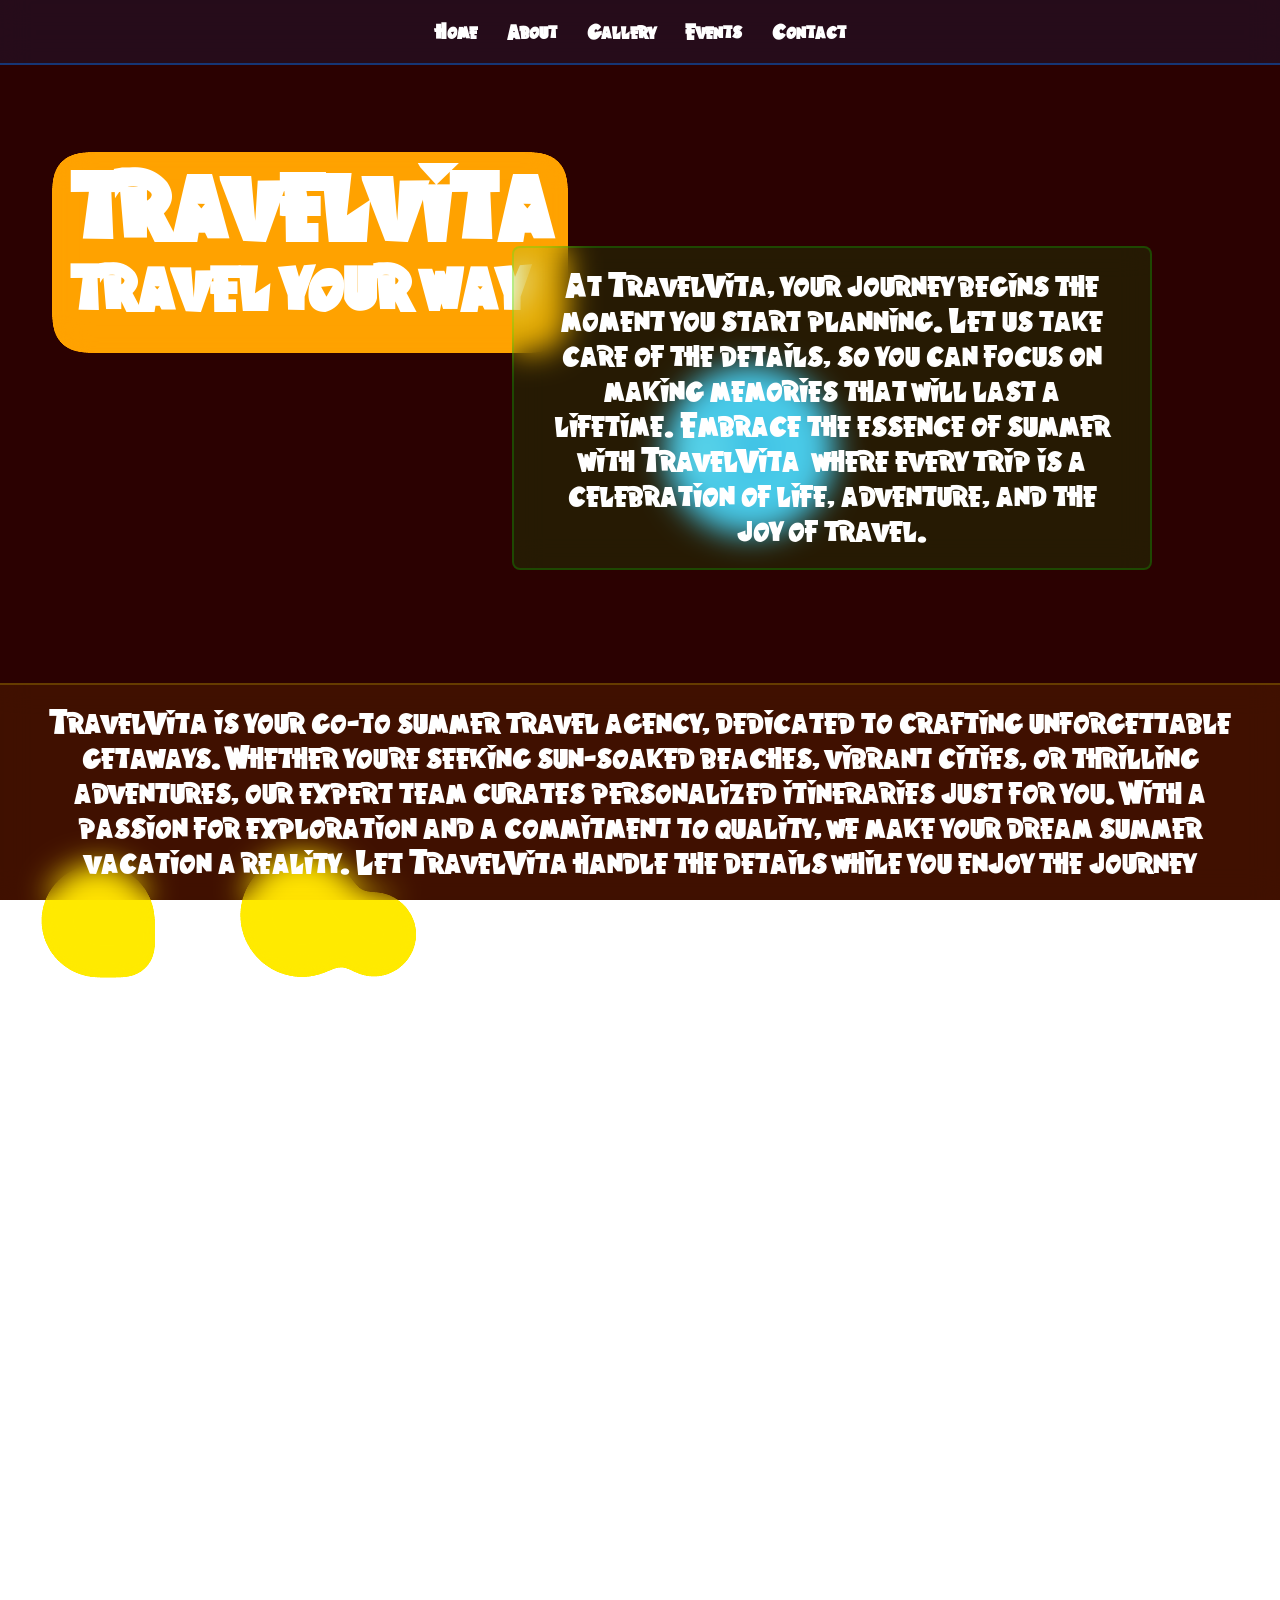
==== about.html @ 9effb55e "Promised Consort Radahn miquella" ====
<!DOCTYPE html>
<html>
<head>
<meta name="viewport" content="width=device-width, initial-scale=1.0">
<title>About</title>
<link rel="stylesheet" type="text/css" href="about.css">
</head>
<body>
    <div class="navbar">
        <ul>
            <li><a href="index.html">Home</a></li>
            <li><a href="about.html">About</a></li>
            <li><a href="gallery.html">Gallery</a></li>
            <li><a href="events.html">Events</a></li>
            <li><a href="contact.html">Contact</a></li>
        </ul>
    </div>
	<section>
		<h2>travelvita</h2>
        <br>
        <h3>travel your way</h3>
		<div class="box"></div>
        <div class="container"></div>
        <p class="centered-box">TravelVita is your go-to summer travel agency, dedicated to crafting unforgettable getaways. Whether you're seeking sun-soaked beaches, vibrant cities, or thrilling adventures, our expert team curates personalized itineraries just for you. With a passion for exploration and a commitment to quality, we make your dream summer vacation a reality. Let TravelVita handle the details while you enjoy the journey</p>
        <div class="right-box">At TravelVita, your journey begins the moment you start planning. Let us take care of the details, so you can focus on making memories that will last a lifetime. Embrace the essence of summer with TravelVita—where every trip is a celebration of life, adventure, and the joy of travel.</div>
	</section>
	<svg>
		<filter id="gooey">
			<feGaussianBlur in="SourceGraphic" stdDeviation="10" />
			<feColorMatrix values="
														1 0 0 0 0
														0 1 0 0 0
														0 0 1 0 0
														0 0 0 50 -10"
											/>
		</filter>
	</svg>
    <script>
		document.addEventListener('DOMContentLoaded', () => {
			let container = document.querySelector('.container');
			for (let j = 0; j < 4; j++){
				let loader = document.createElement('div');
				loader.classList.add('loader');
				loader.style.setProperty('--j', j);
				for (let i = 1; i <= 20; i++){
					let span = document.createElement('span');
					span.style.setProperty('--i',i);
					loader.appendChild(span);
				}
				container.appendChild(loader);
			}
		})
	</script>
	<script>
		function falling(){
			let box = document.querySelector('.box')
			let e = document.createElement('div');

			e.setAttribute('class','circle');
			box.appendChild(e);
			let size = Math.random() * 100;
			e.style.width = 15 + size + 'px';
			let boxWidth = box.clientWidth;
			e.style.left = Math.random() * boxWidth + 'px';
			setTimeout(function(){
				box.removeChild(e)
			},5000)
		}
		setInterval(function(){
			falling();
		},200);
	</script>
</body>
</html>
---- about.css ----
@font-face {
	font-family: 'Fleshandblood';
	src: url('hpunk.ttf') format('truetype');
	font-weight: normal;
	font-style: normal;
}

*
{
	margin: 0;
	padding: 0;
	box-sizing: border-box;
	font-family: 'Poppins', sans-serif;
}
body 
{
	overflow: hidden;
}
section 
{
	position: absolute; 
	width: 100%;
	height: 100vh;
	background: rgb(43, 1, 1);
	display: flex;
    z-index: 8;
}
.box 
{
	position: relative;
    top: 160px;
    left: 60px;
	width: 500px;
	height: 185px;
	border-radius: 20px;
	background: #ffa200;
	filter: url(#gooey); 
    z-index: 10;
    transition: transform 0.3s ease;
} 

.box:hover{
    transform: scale(1.1);
}

h2 
{
	position: absolute;
	font-size: 6em;
	z-index: 1000;
	color: #fff;
    font-family: 'Fleshandblood', sans-serif;
    top: 170px;
    left: 65px;
    transform: translate(5px, -20px);
}
h3 
{
	position: absolute;
	font-size: 4em;
	z-index: 1000;
	color: #fff;
    font-family: 'Fleshandblood', sans-serif;
    top: 190px;
    left: 65px;
    transform: translate(5px, 60px);
}
.circle 
{
	position: absolute;
	top: 0;
	aspect-ratio: 1/1;
	background: #ffea00;
	border-radius: 50%;
	animation: animated 5s ease-in-out forwards;
    z-index: 10;
}
@keyframes animated 
{
	0% 
	{
		transform:  translateX(-50%) translateY(calc(-90vh - 100%));
	}
	25% 
	{
		transform:  translateX(-50%) translateY(-100%);
	}
	50% 
	{
		transform:  translateX(-50%) translateY(0);
	}
	75% 
	{
		transform:  translateX(-50%) translateY(100%);
	}
	100% 
	{
		transform:  translateX(-50%) translateY(calc(90vh - 100%));
	}
}


.navbar {
    position: fixed;
    top: 0;
    left: 0;
    right: 0;
    background: rgba(0, 119, 255, 0.1);;
    backdrop-filter: blur(15px);
    border-bottom: 2px solid rgba(0, 119, 255, 0.4);
    padding: 20px 40px;
    display: flex;
    justify-content: center;
    align-items: center;
    z-index: 1000;
    font-size: 18px;
    color: #fff;
    transition: transform 0.3s ease;
}

.navbar ul {
    list-style: none;
    display: flex;
    gap: 30px;
}

.navbar a {
    color: #fff;
    text-decoration: none;
    font-weight: bold;
    transition: color 0.3s ease;
    font-family: 'Fleshandblood', sans-serif;

}

.navbar a:hover {
    color: rgb(66, 203, 249);
}

.navbar:hover{
    transform: scale(1.1);
}

.container 
{
    position: absolute;
	display: flex;
	justify-content: center;
	align-items: center;
	min-height: 100vh;
	background: #042104;
	filter: hue-rotate(70deg);
    z-index: 9;
    left: 750px;
    scale: 3;
}
.loader 
{
	position: relative;
	transform: rotate(calc(45deg * var(--j)));
    z-index: 9;
}
.loader span 
{
	position: absolute;
	transform: rotate(calc(18deg * var(--i)));
    z-index: 9;
}
.loader span::before 
{
	content: '';
	position: absolute;
	width: 17px;
	height: 17px;
	border: 2px solid #28d66e;
	border-radius: 2px;
	animation: animate 5s linear infinite;
	animation-delay: calc(-0.5s * var(--i));
    z-index: 9;
}
.loader:nth-child(even) span::before 
{
	background: #00ffa2;
}
@keyframes animate 
{
	0%
	{
		transform: translateX(250px) scale(4);
		opacity: 0;
	}
	50% 
	{
		opacity: 1;
	}
	100%
	{
		transform: translateX(-10px) scale(0);
	}
}

.centered-box {
    position: fixed;
    bottom: 0;
    left: 0;
    right: 0;
    background: rgba(255, 153, 0, 0.1);
    backdrop-filter: blur(15px);
    border-top: 2px solid rgba(255, 234, 0, 0.2);
    padding: 20px 40px;
    display: flex;
    justify-content: center;
    align-items: center;
    z-index: 1000;
    font-size: 30px;
    color: #fff;
    font-family: 'Fleshandblood', sans-serif;
    text-align: center;
    transition: transform 0.3s ease;
}

.centered-box:hover {
    transform: scale(1.05);
}


.right-box {
    position: fixed;
    bottom: 11em;
    right: 8rem; 
    width: 50%;
    background: rgba(0, 255, 30, 0.1);
    backdrop-filter: blur(15px);
    border: 2px solid rgba(0, 255, 0, 0.2);
    padding: 20px 40px;
    display: flex;
    justify-content: center;
    align-items: center;
    z-index: 1000;
    font-size: 30px;
    color: #fff;
    font-family: 'Fleshandblood', sans-serif;
    text-align: center;
    transition: transform 0.3s ease;
    border-radius: 8px; 
}

.right-box:hover{
    transform: scale(1.1);
}
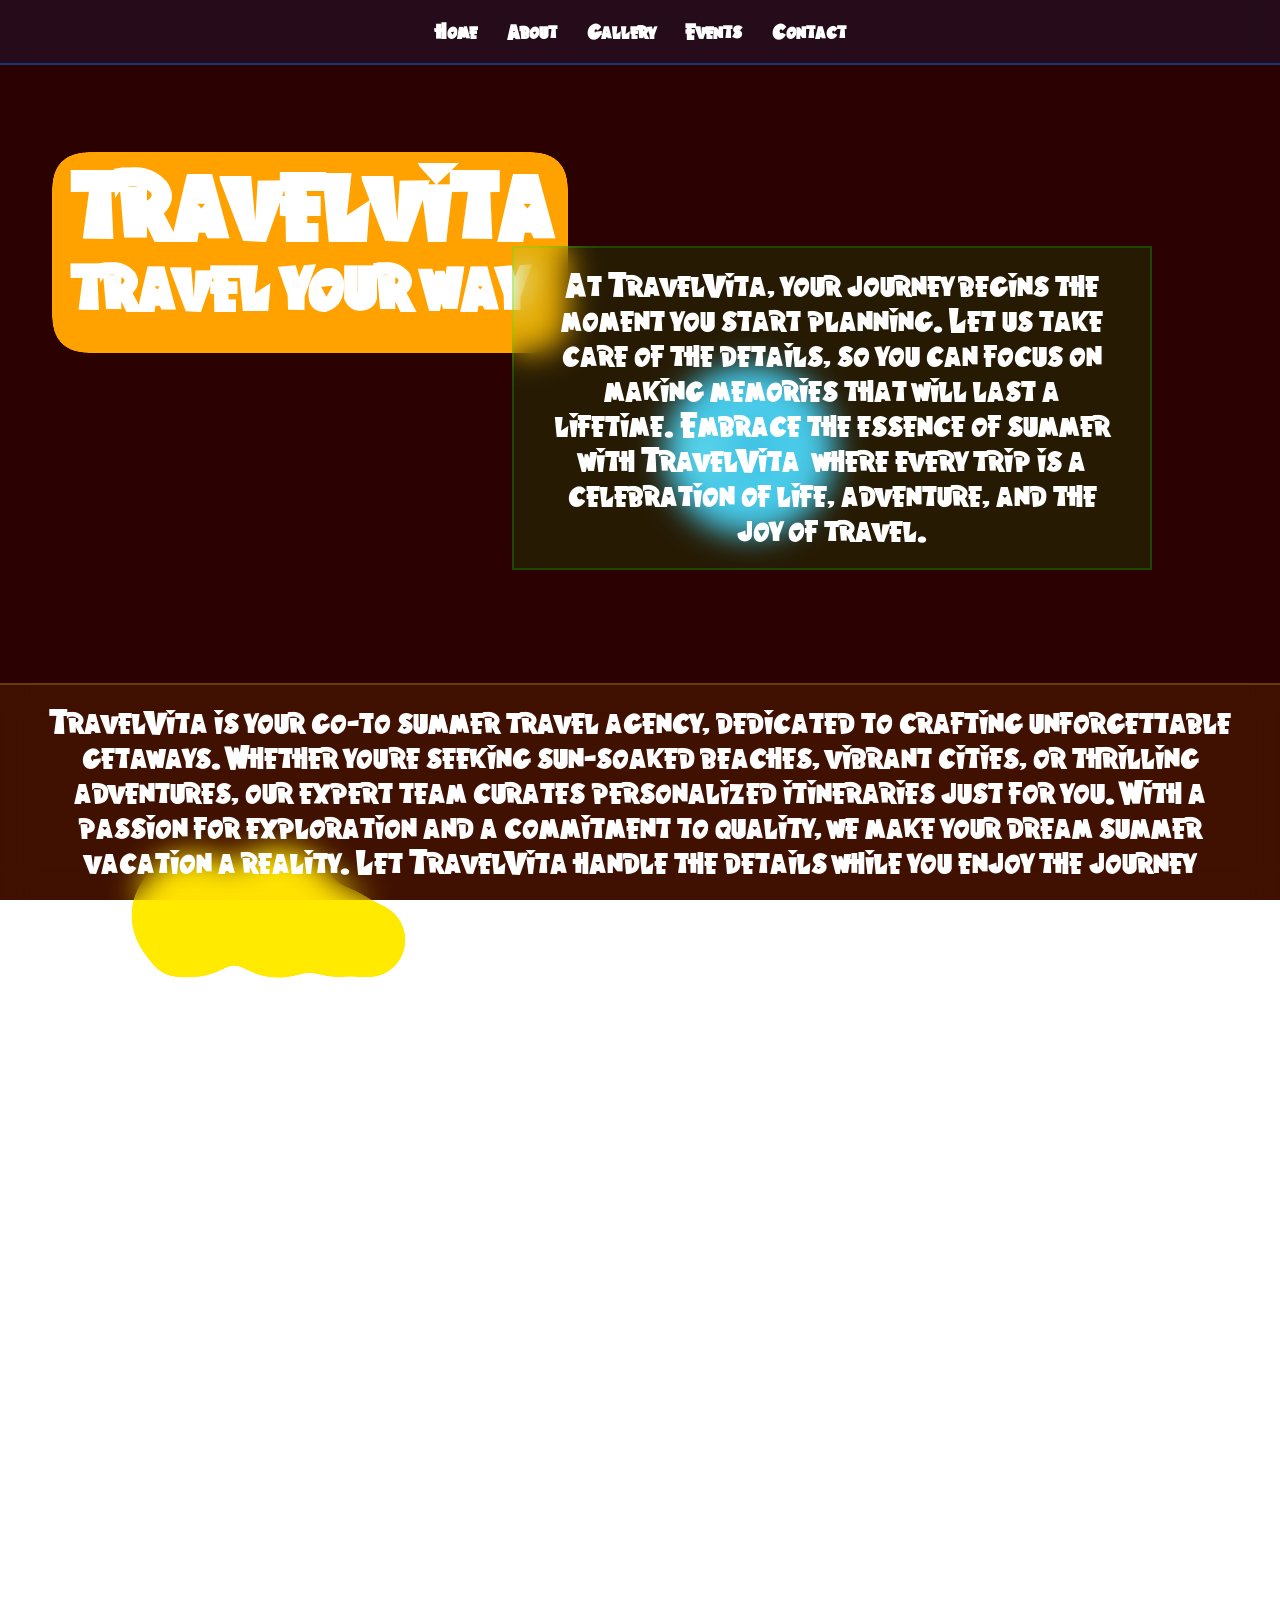
==== commit 7a09ff75: "added some changes added some changes." ====
--- a/about.html
+++ b/about.html
@@ -71,4 +71,4 @@
 		},200);
 	</script>
 </body>
-</html>+</html>
--- a/about.css
+++ b/about.css
@@ -242,7 +242,6 @@
     font-family: 'Fleshandblood', sans-serif;
     text-align: center;
     transition: transform 0.3s ease;
-    border-radius: 8px; 
 }
 
 .right-box:hover{
